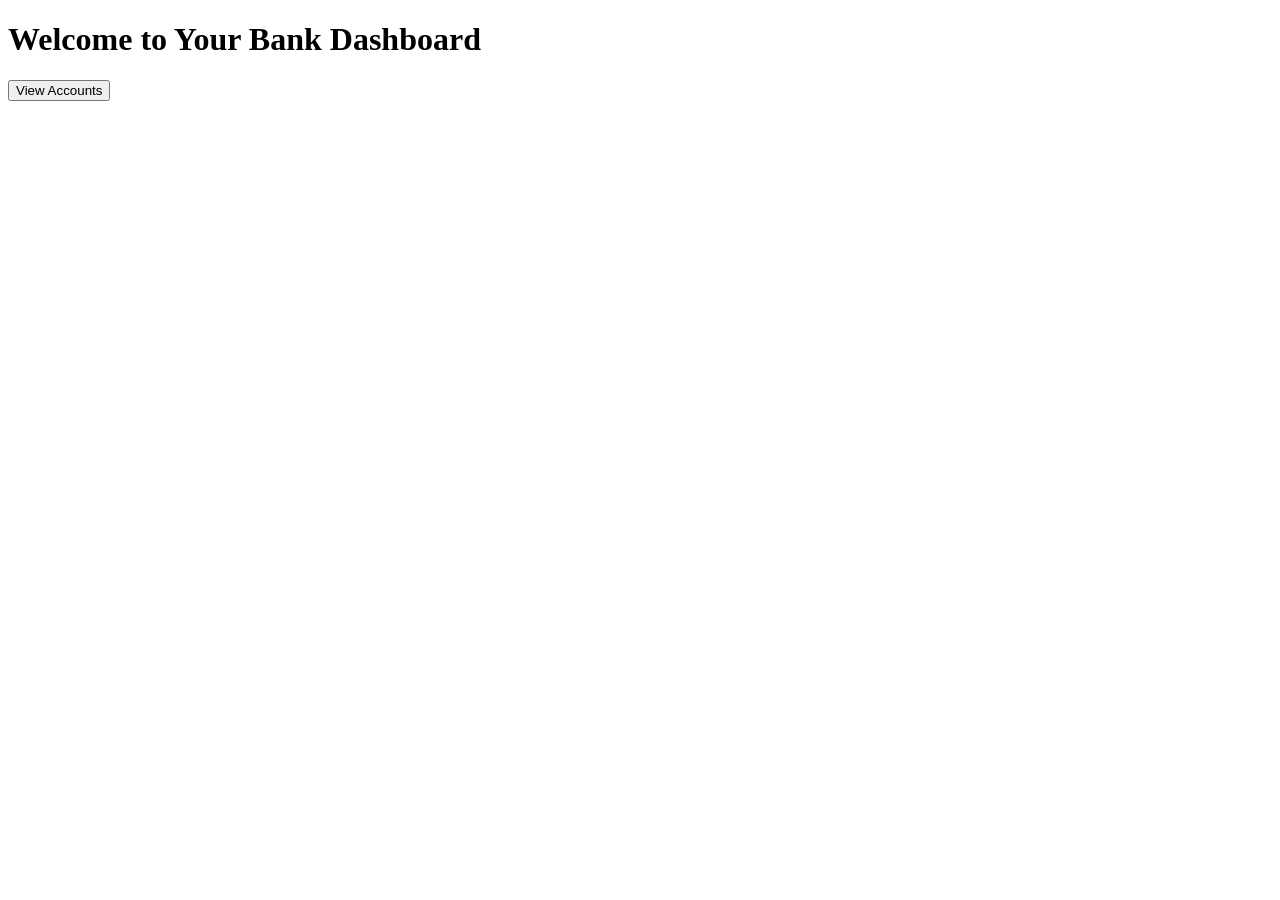
==== src/main/resources/static/dashboard.html @ 768c0f83 "added the front-end code" ====
<!DOCTYPE html>
<html>
<head>
    <title>Bank Dashboard</title>
    <link rel="stylesheet" href="/css/style.css">
</head>

<body>

<h1>Welcome to Your Bank Dashboard</h1>

<button onclick="loadAccounts()">View Accounts</button>

<div id="accounts"></div>

<script src="/js/app.js"></script>

</body>
</html>
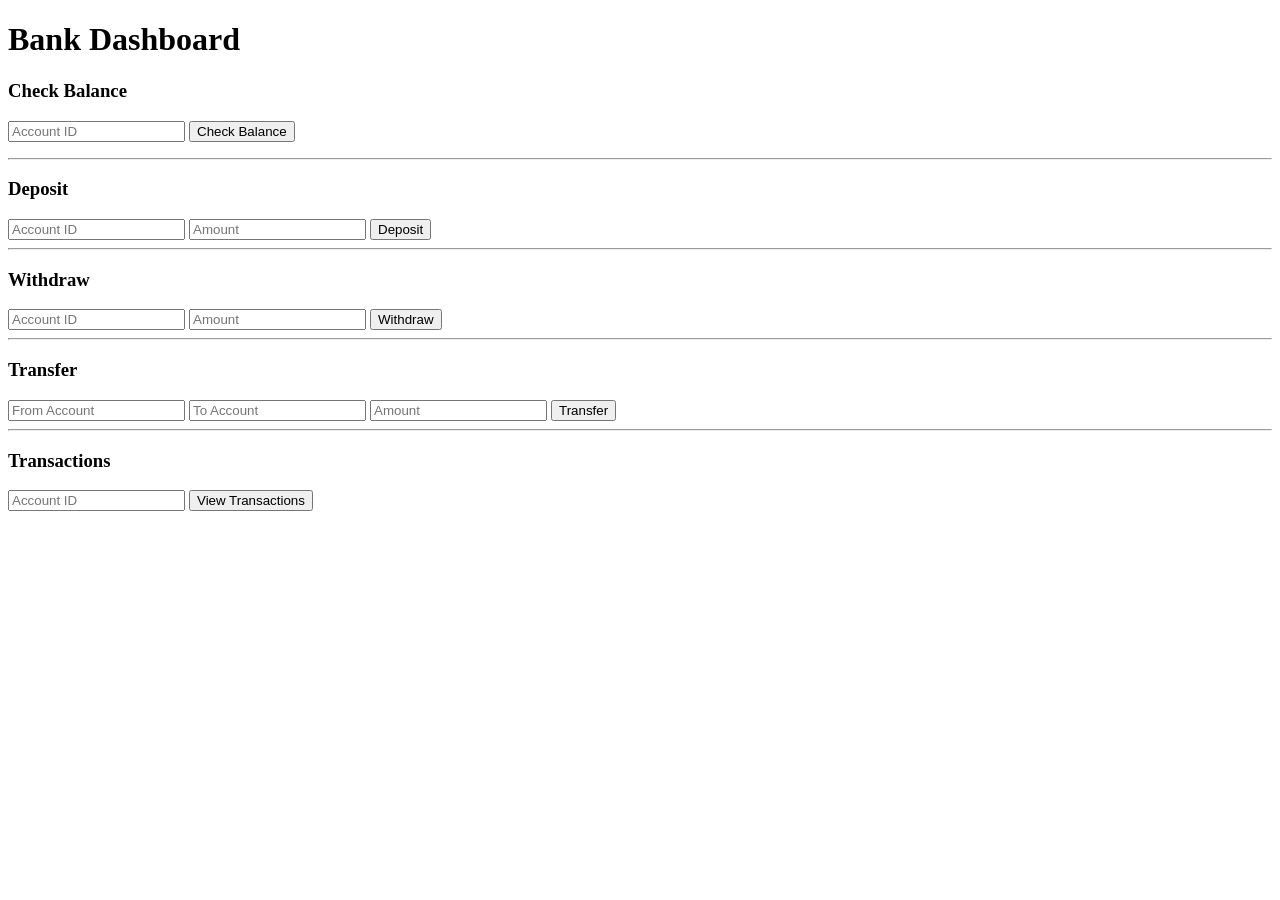
==== commit 4e28cb6b: "updated information required when opening the account" ====
--- a/src/main/resources/static/dashboard.html
+++ b/src/main/resources/static/dashboard.html
@@ -7,11 +7,52 @@
 
 <body>
 
-<h1>Welcome to Your Bank Dashboard</h1>
+<h1>Bank Dashboard</h1>
 
-<button onclick="loadAccounts()">View Accounts</button>
+<h3>Check Balance</h3>
 
-<div id="accounts"></div>
+<input type="number" id="accountId" placeholder="Account ID">
+<button onclick="getAccount()">Check Balance</button>
+
+<p id="balance"></p>
+
+<hr>
+
+<h3>Deposit</h3>
+
+<input type="number" id="depositAccountId" placeholder="Account ID">
+<input type="number" id="depositAmount" placeholder="Amount">
+
+<button onclick="deposit()">Deposit</button>
+
+<hr>
+
+<h3>Withdraw</h3>
+
+<input type="number" id="withdrawAccountId" placeholder="Account ID">
+<input type="number" id="withdrawAmount" placeholder="Amount">
+
+<button onclick="withdraw()">Withdraw</button>
+
+<hr>
+
+<h3>Transfer</h3>
+
+<input type="number" id="fromAccount" placeholder="From Account">
+<input type="number" id="toAccount" placeholder="To Account">
+<input type="number" id="transferAmount" placeholder="Amount">
+
+<button onclick="transfer()">Transfer</button>
+
+<hr>
+
+<h3>Transactions</h3>
+
+<input type="number" id="transactionAccountId" placeholder="Account ID">
+
+<button onclick="getTransactions()">View Transactions</button>
+
+<ul id="transactions"></ul>
 
 <script src="/js/app.js"></script>
 
